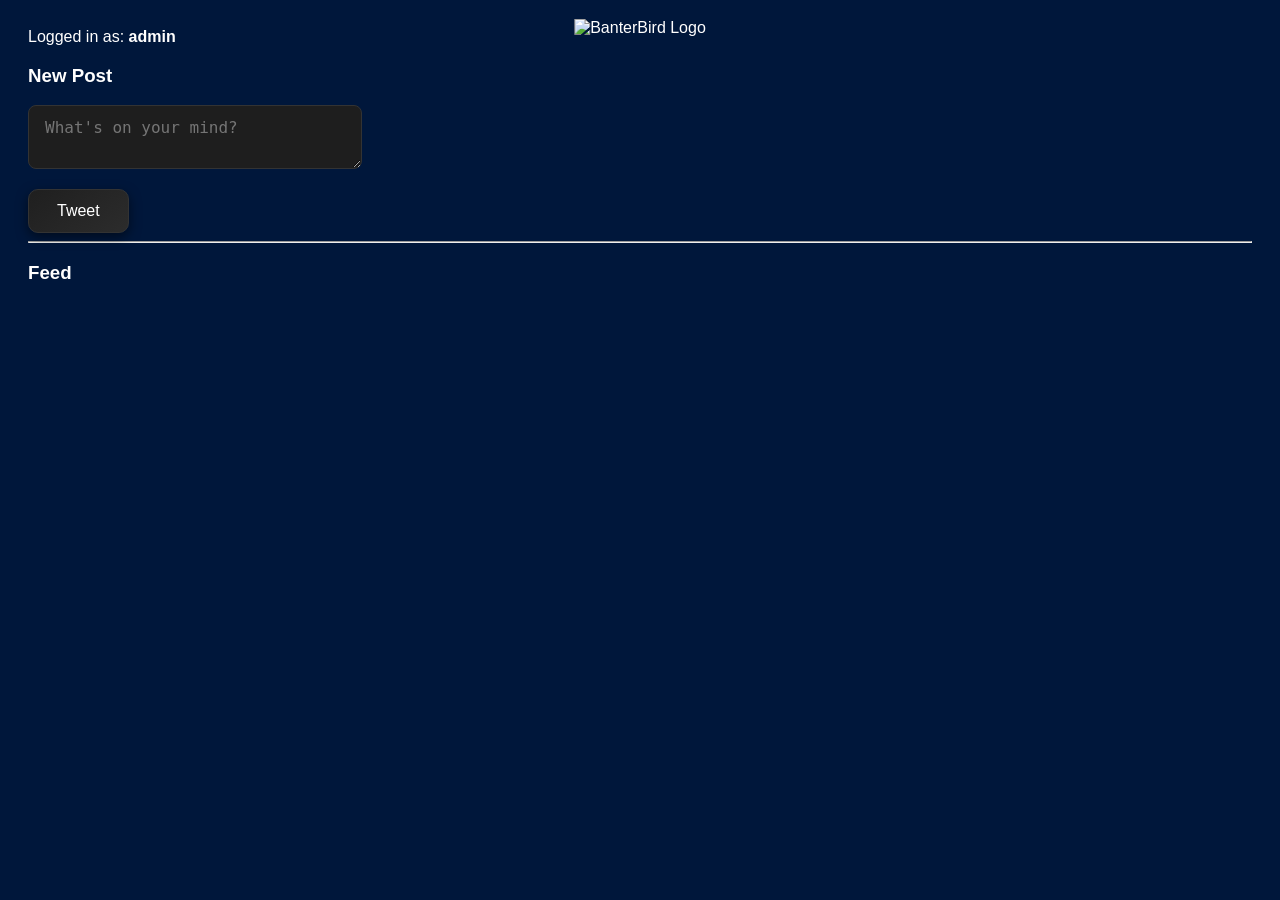
==== templates/index.html @ 6215b085 "4/25 needs work" ====
<!DOCTYPE html>
<html>
<head>
    <title>Banterbird</title>
    <link rel="stylesheet" href="/static/css/style.css">
    <script src="/static/js/app.js" defer></script>
</head>
<body>
    <div class = centered>
    <img src= "https://sdmntprsouthcentralus.oaiusercontent.com/files/00000000-c2c0-61f7-b168-b149bd358720/raw?se=2025-04-25T16%3A00%3A45Z&sp=r&sv=2024-08-04&sr=b&scid=8dd3c342-8118-5578-8bdf-91653477c74e&skoid=0abefe37-d2bd-4fcb-bc88-32bccbef6f7d&sktid=a48cca56-e6da-484e-a814-9c849652bcb3&skt=2025-04-25T05%3A08%3A26Z&ske=2025-04-26T05%3A08%3A26Z&sks=b&skv=2024-08-04&sig=arYECxiCUEWPXL4jXqmEL5VVJT9I6hfjYkXISMK3n6U%3D" alt="BanterBird Logo"></img>
    </div>
    <div>
        Logged in as: <strong id="username">admin</strong>
    </div>
    <div>
        <h3>New Post</h3>
        <textarea id="postInput" placeholder="What's on your mind?"></textarea><br>
        <button onclick="submitPost()">Tweet</button>
    </div>
    <hr>
    <h3>Feed</h3>
    <div id="feed"></div>

    <template id="post-template">
        <div class="post">
            <p><strong class="username"></strong>: <span class="message"></span></p>
            <small class="timestamp"></small>
            <hr>
        </div>
    </template>
</body>
</html>
---- static/css/style.css ----
/* style.css */

body {
    font-family: sans-serif;
    color: white;
    background-color: #00173b;
    padding: 20px;
}

#feed {
    margin-top: 30px;
}


textarea {
    background-color: #1e1e1e;
    color: #fff;
    border: 1px solid #333;
    border-radius: 8px;
    padding: 12px 16px;
    font-size: 16px;
    margin-bottom: 16px;
    width: 300px;
    transition: border-color 0.3s ease, box-shadow 0.3s ease;
  }

  textarea:focus {
    outline: none;
    border-color: #4f46e5;
    box-shadow: 0 0 6px #4f46e5;
  }

button {
    background: linear-gradient(145deg, #1f1f1f, #2c2c2c);
    color: #ffffff;
    border: 1px solid #333;
    padding: 12px 28px;
    font-size: 16px;
    font-weight: 500;
    border-radius: 10px;
    cursor: pointer;
    transition: all 0.3s ease;
    box-shadow: 0 4px 12px rgba(0, 0, 0, 0.5);
  }

  button:hover {
    background: linear-gradient(145deg, #2c2c2c, #3a3a3a);
    box-shadow: 0 6px 16px rgba(0, 0, 0, 0.6);
    transform: translateY(-2px);
  }

  button:active {
    transform: translateY(1px);
    box-shadow: 0 3px 8px rgba(0, 0, 0, 0.4);
  }
  .centered {
    position: absolute;
    left: 50%;
    transform: translate(-50%, -50%);
  }
  img {
    height: 250px;
    width: 350px; 
  }
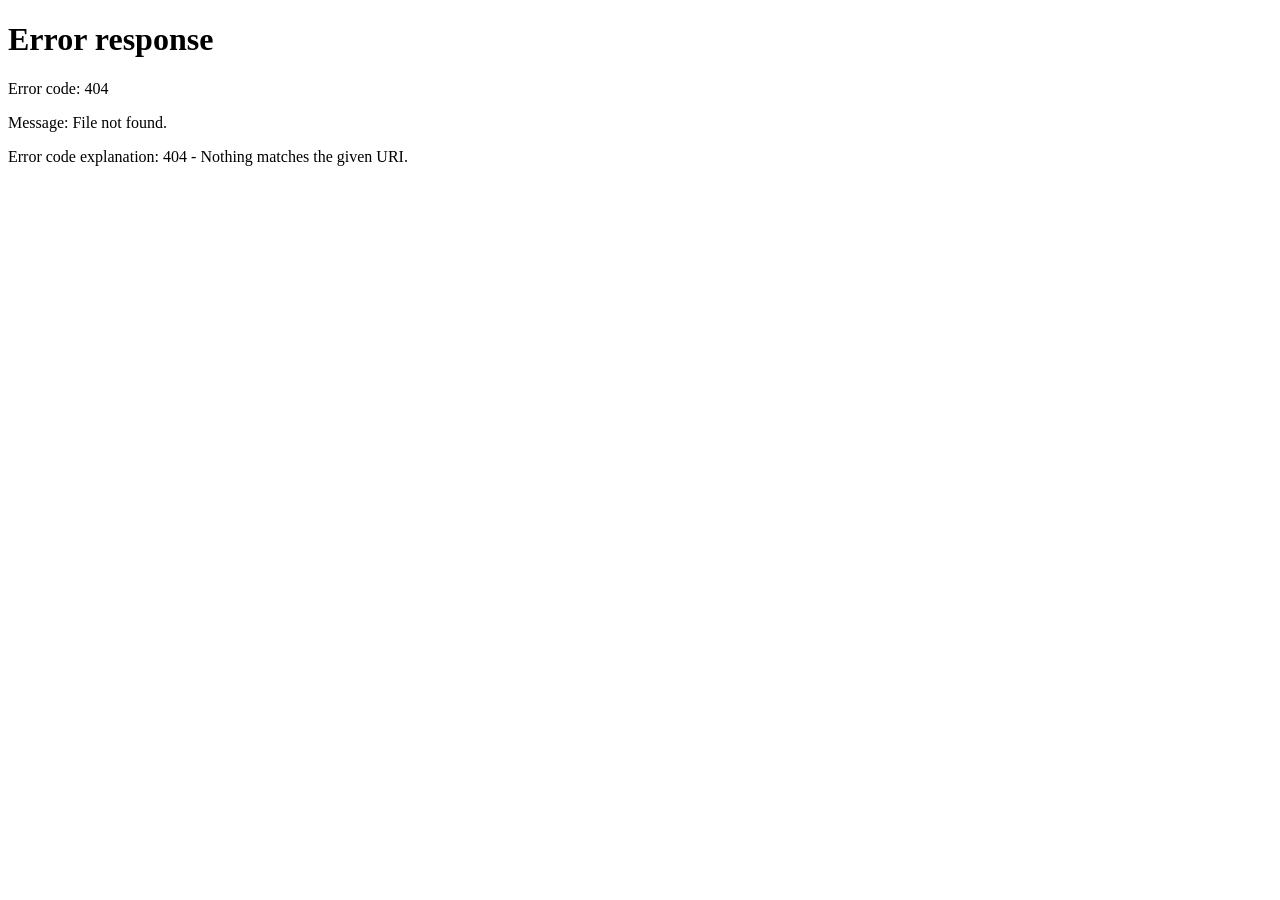
==== commit 2407cc4b: "lots of stuff 4/29" ====
--- a/templates/index.html
+++ b/templates/index.html
@@ -7,10 +7,10 @@
 </head>
 <body>
     <div class = centered>
-    <img src= "https://sdmntprsouthcentralus.oaiusercontent.com/files/00000000-c2c0-61f7-b168-b149bd358720/raw?se=2025-04-25T16%3A00%3A45Z&sp=r&sv=2024-08-04&sr=b&scid=8dd3c342-8118-5578-8bdf-91653477c74e&skoid=0abefe37-d2bd-4fcb-bc88-32bccbef6f7d&sktid=a48cca56-e6da-484e-a814-9c849652bcb3&skt=2025-04-25T05%3A08%3A26Z&ske=2025-04-26T05%3A08%3A26Z&sks=b&skv=2024-08-04&sig=arYECxiCUEWPXL4jXqmEL5VVJT9I6hfjYkXISMK3n6U%3D" alt="BanterBird Logo"></img>
+    <img src= "/static/banter_bird.png">
     </div>
     <div>
-        Logged in as: <strong id="username">admin</strong>
+        Logged in as: <strong id="username">Guest</strong>
     </div>
     <div>
         <h3>New Post</h3>
@@ -28,5 +28,8 @@
             <hr>
         </div>
     </template>
+    <script>
+        document.getElementById("username").innerText = localStorage.getItem('username');
+    </script>
 </body>
 </html>
--- a/static/css/style.css
+++ b/static/css/style.css
@@ -3,7 +3,7 @@
 body {
     font-family: sans-serif;
     color: white;
-    background-color: #00173b;
+    background-color: #010c1e;
     padding: 20px;
 }
 
@@ -14,7 +14,7 @@
 
 textarea {
     background-color: #1e1e1e;
-    color: #fff;
+    color: #3aaef4;
     border: 1px solid #333;
     border-radius: 8px;
     padding: 12px 16px;
@@ -59,6 +59,7 @@
     transform: translate(-50%, -50%);
   }
   img {
-    height: 250px;
-    width: 350px; 
+    height: 150px;
+    width: 150px; 
+    padding-top: 50px
   }
